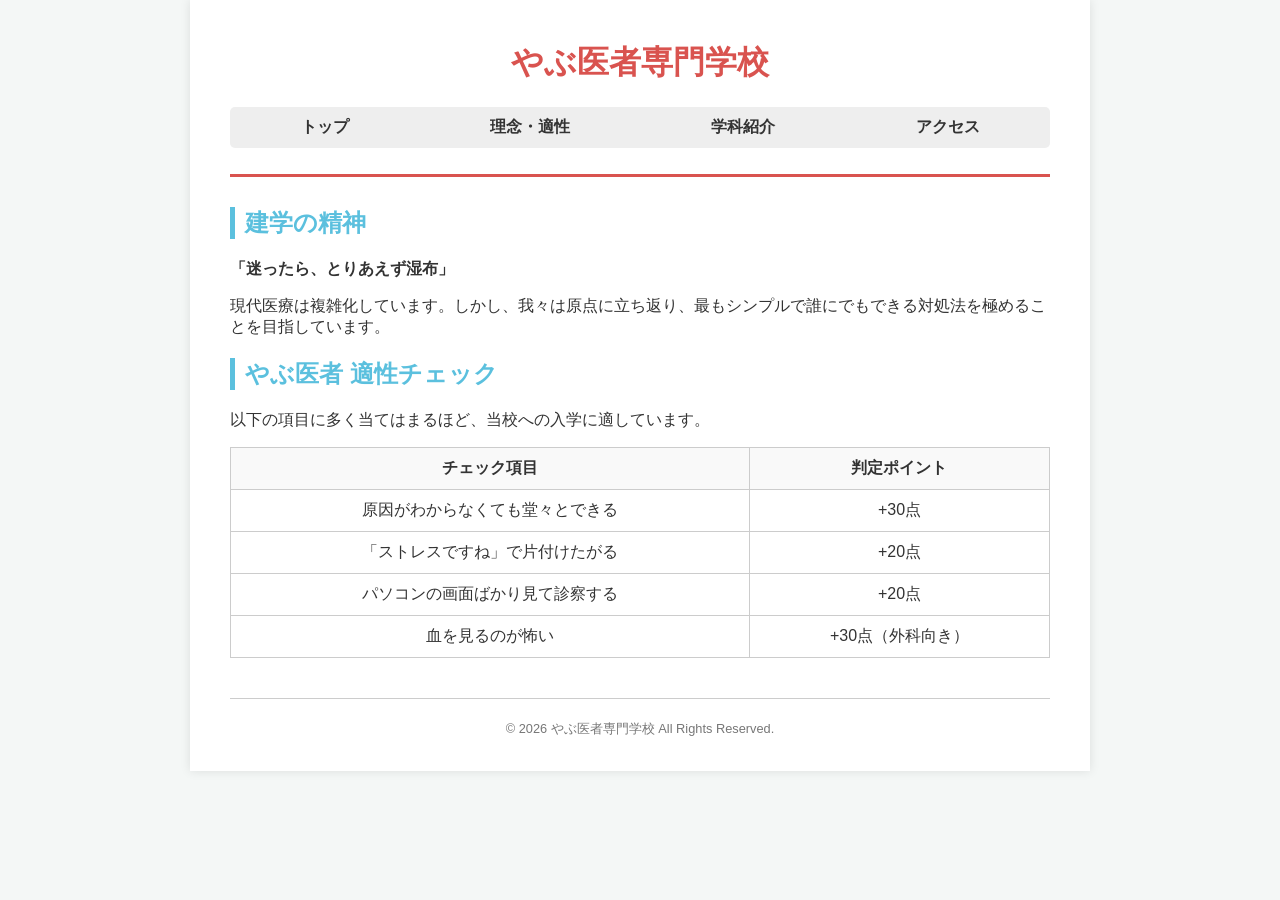
==== about.html @ a56a3ab5 "Add files via upload" ====
<!DOCTYPE html>
<html lang="ja">
<head>
    <meta charset="utf-8">
    <title>理念・適性 | やぶ医者専門学校</title>
    <link rel="stylesheet" href="style.css">
</head>
<body>
    <div class="container">
        <header>
            <h1>やぶ医者専門学校</h1>
            <nav>
                <ul>
                    <li><a href="index.html">トップ</a></li>
                    <li><a href="about.html">理念・適性</a></li>
                    <li><a href="course.html">学科紹介</a></li>
                    <li><a href="access.html">アクセス</a></li>
                </ul>
            </nav>
        </header>

        <main>
            <h2>建学の精神</h2>
            <p><strong>「迷ったら、とりあえず湿布」</strong></p>
            <p>現代医療は複雑化しています。しかし、我々は原点に立ち返り、最もシンプルで誰にでもできる対処法を極めることを目指しています。</p>

            <h2>やぶ医者 適性チェック</h2>
            <p>以下の項目に多く当てはまるほど、当校への入学に適しています。</p>
            
            <table>
                <tr>
                    <th>チェック項目</th>
                    <th>判定ポイント</th>
                </tr>
                <tr>
                    <td>原因がわからなくても堂々とできる</td>
                    <td>+30点</td>
                </tr>
                <tr>
                    <td>「ストレスですね」で片付けたがる</td>
                    <td>+20点</td>
                </tr>
                <tr>
                    <td>パソコンの画面ばかり見て診察する</td>
                    <td>+20点</td>
                </tr>
                <tr>
                    <td>血を見るのが怖い</td>
                    <td>+30点（外科向き）</td>
                </tr>
            </table>
        </main>

        <footer>
            <p>© 2026 やぶ医者専門学校 All Rights Reserved.</p>
        </footer>
    </div>
</body>
</html>
---- style.css ----
/* 全体のベース設定 */
body {
    background-color: #f4f7f6; /* 清潔感のある薄いブルーグレー */
    color: #333;
    font-family: sans-serif;
    margin: 0;
    padding: 0;
}

/* ページ全体を囲むコンテナ（ボックスモデル） */
.container {
    width: 900px;
    margin: 0 auto;
    background-color: #fff;
    padding: 20px 40px;
    box-sizing: border-box; /* paddingを含めたサイズ計算 */
    box-shadow: 0 0 10px rgba(0,0,0,0.1); /* 軽い影をつける */
}

/* ヘッダーとナビゲーション（Flexbox） */
header {
    border-bottom: 3px solid #d9534f; /* 医療っぽい赤のアクセント */
    padding-bottom: 10px;
    margin-bottom: 30px;
}

header h1 {
    color: #d9534f;
    text-align: center;
}

nav ul {
    display: flex; /* Flexboxで横並びに */
    justify-content: space-around; /* 均等に配置 */
    list-style: none;
    padding: 0;
    background-color: #eee;
    border-radius: 5px;
}

nav ul li {
    padding: 10px;
}

nav ul li a {
    text-decoration: none;
    color: #333;
    font-weight: bold;
}

nav ul li a:hover {
    color: #d9534f;
}

/* 各セクションの見出し */
h2 {
    color: #5bc0de; /* 水色系 */
    border-left: 5px solid #5bc0de;
    padding-left: 10px;
}

/* テーブルのデザイン */
table {
    width: 100%;
    border-collapse: collapse;
    margin-bottom: 20px;
}

th, td {
    border: 1px solid #ccc;
    padding: 10px;
    text-align: center;
}

th {
    background-color: #f9f9f9;
}

/* フッター */
footer {
    text-align: center;
    margin-top: 40px;
    padding-top: 10px;
    border-top: 1px solid #ccc;
    font-size: 0.8em;
    color: #777;
}
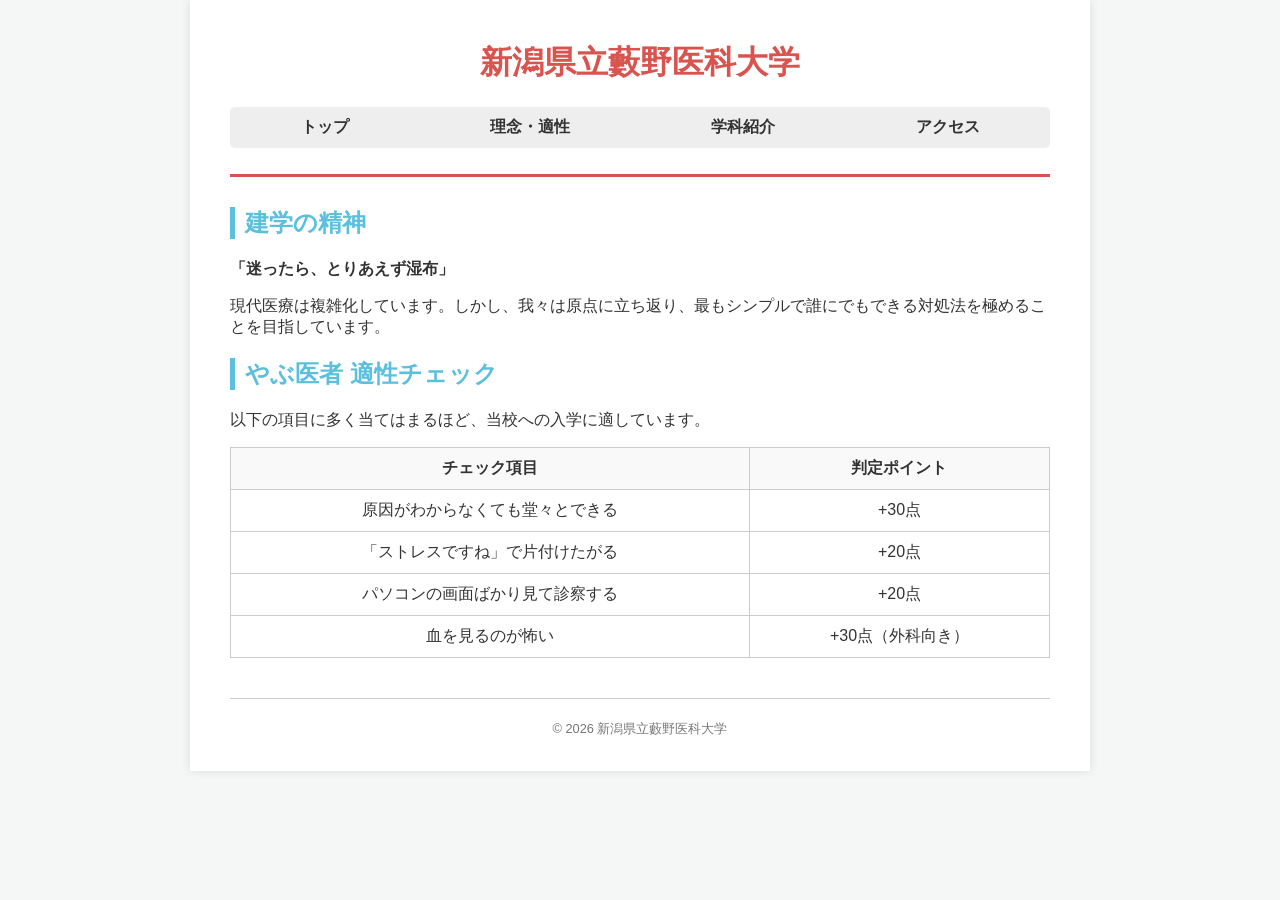
==== commit cf0d2ea8: "Update institution name from 'やぶ医者専門学校' to '新潟県立藪野医科大学'" ====
--- a/about.html
+++ b/about.html
@@ -2,13 +2,13 @@
 <html lang="ja">
 <head>
     <meta charset="utf-8">
-    <title>理念・適性 | やぶ医者専門学校</title>
+    <title>理念・適性 | 新潟県立藪野医科大学</title>
     <link rel="stylesheet" href="style.css">
 </head>
 <body>
     <div class="container">
         <header>
-            <h1>やぶ医者専門学校</h1>
+            <h1>新潟県立藪野医科大学</h1>
             <nav>
                 <ul>
                     <li><a href="index.html">トップ</a></li>
@@ -52,8 +52,8 @@
         </main>
 
         <footer>
-            <p>© 2026 やぶ医者専門学校 All Rights Reserved.</p>
+            <p>© 2026 新潟県立藪野医科大学</p>
         </footer>
     </div>
 </body>
-</html>+</html>
